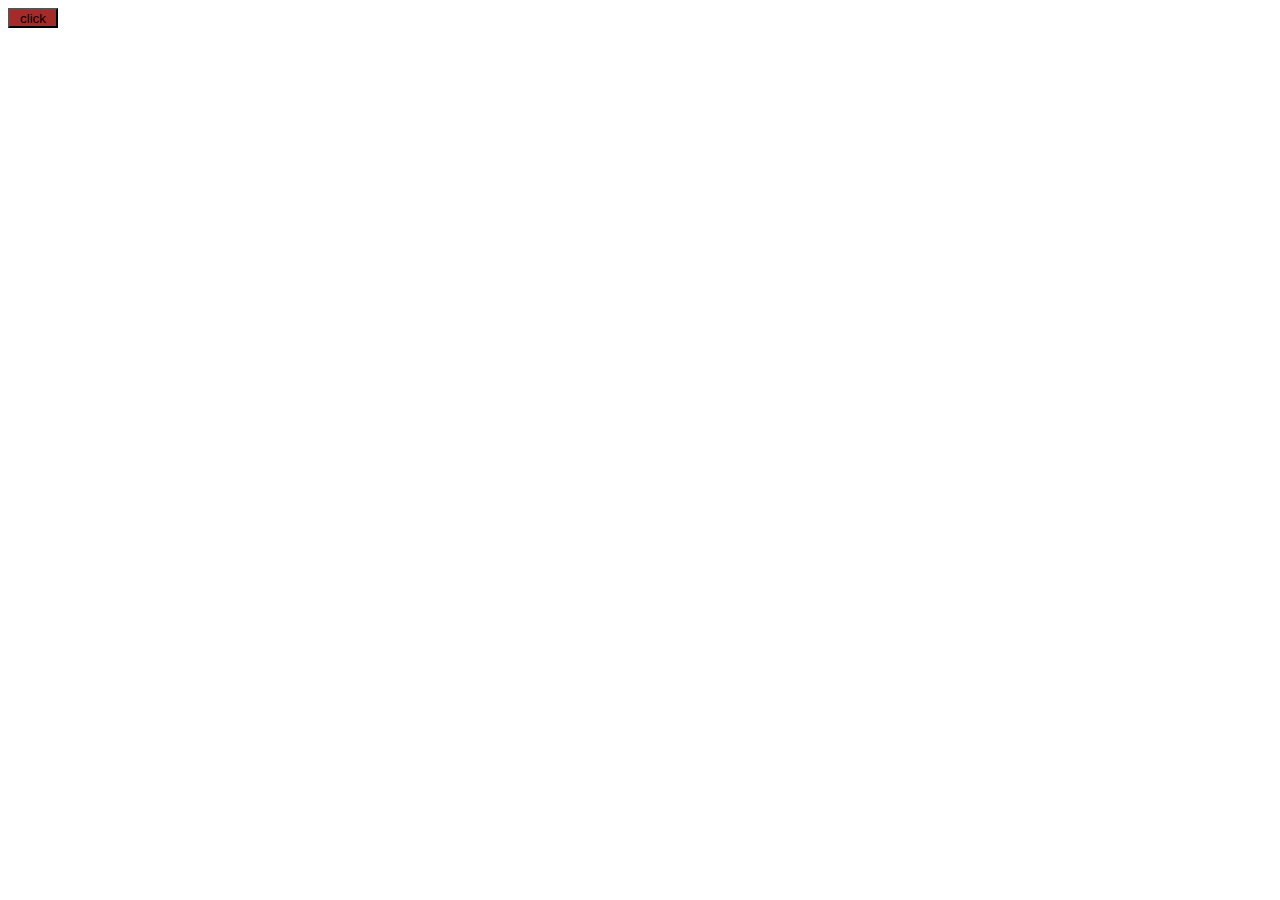
==== source/Basic.html @ e682b820 "Nhap va xuat du lieu don gian voi JavaScript" ====
<!DOCTYPE html>
<html lang="en">
<head>
    <meta charset="UTF-8">
    <meta http-equiv="X-UA-Compatible" content="IE=edge">
    <meta name="viewport" content="width=device-width, initial-scale=1.0">
    <title>Javascript</title>
</head>
<body>
     <button onclick="myFunction()" style="width:50px; height: 20px; background-color: brown; ">click</button>
     
<script src="./Basic.js"></script>
</body>
</html>
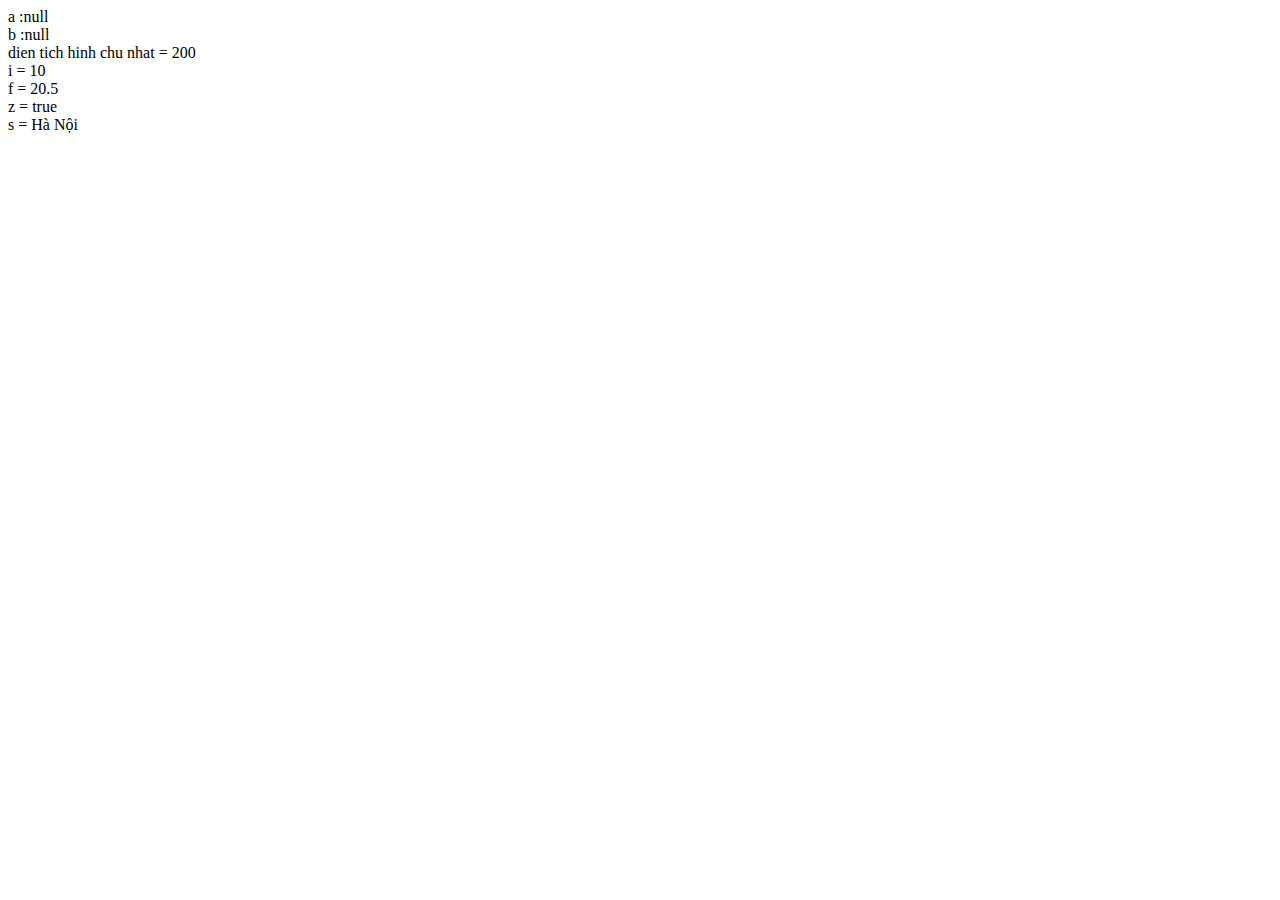
==== commit e8e29585: "khai bao va su dung bien" ====
--- a/source/Basic.html
+++ b/source/Basic.html
@@ -7,7 +7,6 @@
     <title>Javascript</title>
 </head>
 <body>
-     <button onclick="myFunction()" style="width:50px; height: 20px; background-color: brown; ">click</button>
      
 <script src="./Basic.js"></script>
 </body>
